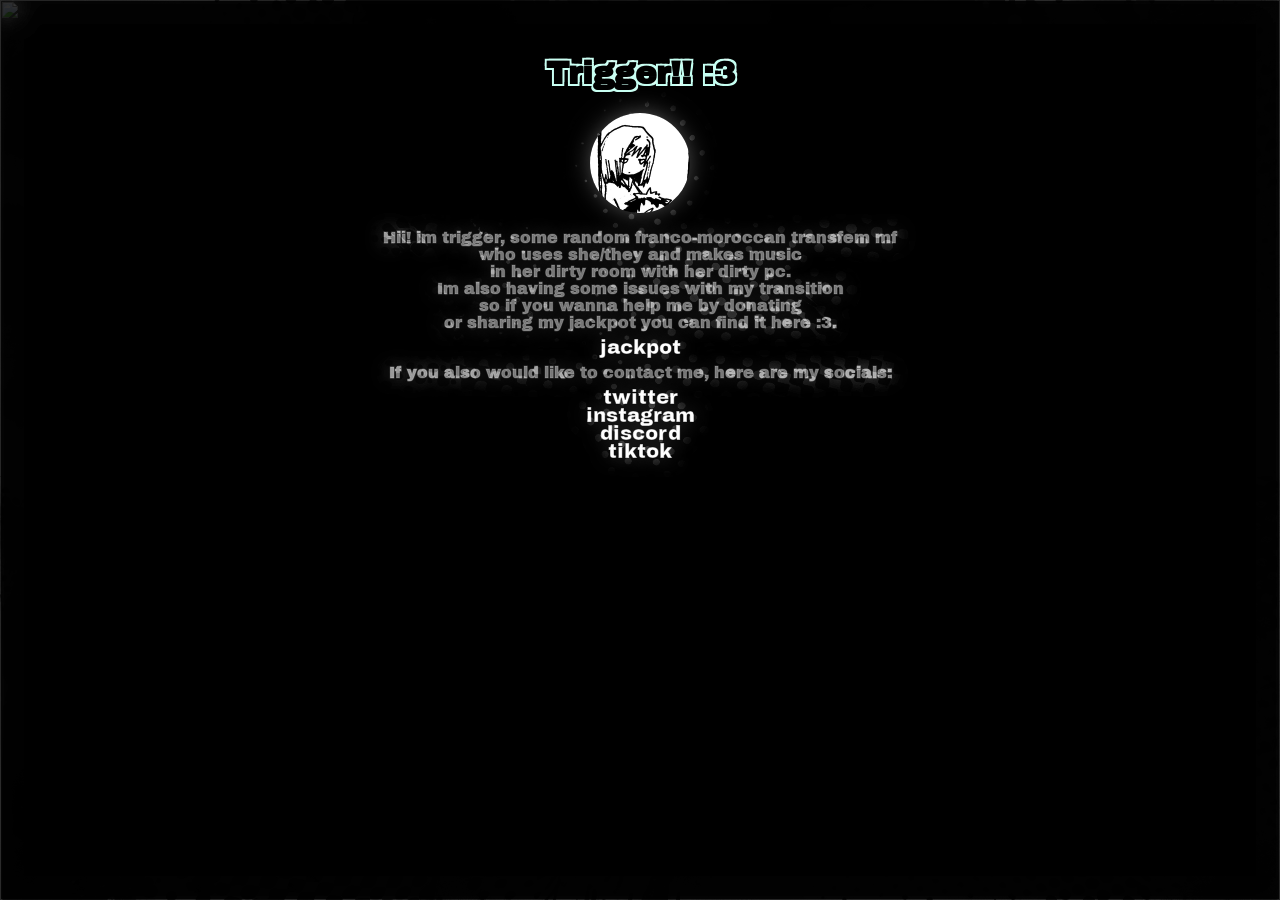
==== index.html @ 8af51ace "Update index.html" ====
<!DOCTYPE html>
<html>
<head>
<link rel="stylesheet" href="css.css">
<script src="myscripts.js"></script>
<title>Trigger v1</title>
<link rel="icon" type="image/x-icon" href="PP.jpg">
</head>
<body>

<video autoplay muted loop id="myVideo">
  <source src="bg4.mp4" type="video/mp4">
</video>
<style> body { background-color: rgb(0,0,0); } </style> 
<h1 id="welcome"><br />Trigger!! :3</h1>
<img id="pp" src="PP.jpg">
<p class="strokeme">Hii! im trigger, some random franco-moroccan transfem mf<br />who uses she/they and makes music <br />in her dirty room with her dirty pc.<br />Im also having some issues with my transition<br />so if you wanna help me by donating<br />or sharing my jackpot you can find it here :3.</p>
<a href="https://www.gofundme.com/f/aidez-ma-transition-transfem"><button class="strokebutton">jackpot</button></a>
<p class="strokeme"><br />If you also would like to contact me, here are my socials:</p>

<a href="https://x.com/TheTriggerrz"><button class="strokebutton">twitter</button></a><br />

<a href="https://www.instagram.com/trigger0921/"><button class="strokebutton">instagram</button></a> <br />

<a href="https://discord.com/users/759431307557208071"><button class="strokebutton">discord</button></a><br />

<a href="https://www.tiktok.com/@thetriggered"><button class="strokebutton">tiktok</button></a>
<img id="ht1" src="EXP_HT_01.png" />
<img id="tex1" src="EXP_TEXTURE_02.png" />
<script>
document.addEventListener('DOMContentLoaded', () => {
  const img = document.getElementById('ht1');
  const img2 = document.getElementById('tex1');

  document.addEventListener('mousemove', (e) => {
    const x1 = (e.clientX / window.innerWidth - 0.5) * 15;
    const y1 = (e.clientY / window.innerHeight - 0.5) * 15;
    img.style.transform = `translate(${x1}px, ${y1}px) scale(1.01)`;

    const x2 = (e.clientX / window.innerWidth - 0.5) * 30;
    const y2 = (e.clientY / window.innerHeight - 0.5) * 30;
    img2.style.transform = `translate(${x2}px, ${y2}px) scale(1.05)`;
  });
});
</script>

</body>
</html>
---- css.css ----
/* CSS styles */
@font-face {
  font-family: warioware; /* set name */
  src: url(ArchivoBlack-Regular.ttf); /* url of the font */
}

h1 {
font-family: warioware, sans-serif;
color: 4DCCBD;
text-shadow: -2px -2px 0 #D6FFF6, 2px -2px 0 #D6FFF6, -2px 2px 0 #D6FFF6, 2px 2px 0 #D6FFF6;
text-align: center
}
 
button {
font-size: 20px;
font-family: warioware, sans-serif;
background:none;
border:none;
position: relative;
}

.strokeme {
  color: rgba(150,150,150,1);
  -webkit-text-stroke: 1px rgba(255,255,255, 0.3);
  background-color: rgba(255,255,255,0);
  text-shadow: rgba(255,255,255,0.4) 0px 0px 20px; 
}
.strokebutton {
  -webkit-text-stroke: 1px rgba(0,0,0, 0.3);
  position: absolute;
  color: rgba(255,255,255,1);
  text-shadow: rgba(255,255,255,0.4) 0px 0px 20px; 
  left: 50%;
  transform: translate(-50%, -50%);
}

#pp {
  z-index: 10;
  height: 100px;
  display: block;
  margin: auto;
  border: 2.5px;
  border-radius: 50%;
  filter: drop-shadow(0 0 0.75rem rgba(255, 255, 255,0.5));
  backdrop-filter: blur(15px) saturate(3);
}

p {
font-family: warioware, sans-serif;
text-align: center
}

#ht1 {
  mix-blend-mode: soft-light;
  position: fixed;
  top: 0;
  left: 0;
  width: 100%;
  height: 100%;
  object-fit: cover;
  z-index: 999;
  transition: transform 0.1s ease-out;
  opacity: 0.53;
  pointer-events: none;
  filter: drop-shadow(0 0 20px white);
}

#tex1 {
  mix-blend-mode: lighten;
  position: fixed;
  top: 0;
  left: 0;
  width: 100%;
  height: 100%;
  object-fit: cover;
  z-index: 998;
  transition: transform 0.1s ease-out;
  opacity: 0.11;
  pointer-events: none;
  filter: drop-shadow(0 0 10px white);
}

#myVideo {
  position: fixed;
  top: 0;
  left: 0;
  width: 100%;
  height: 100%;
  object-fit: cover;
  z-index: -1;
  image-rendering: high-quality;
  transform: translateZ(0);
  backface-visibility: hidden;
  will-change: transform;
}
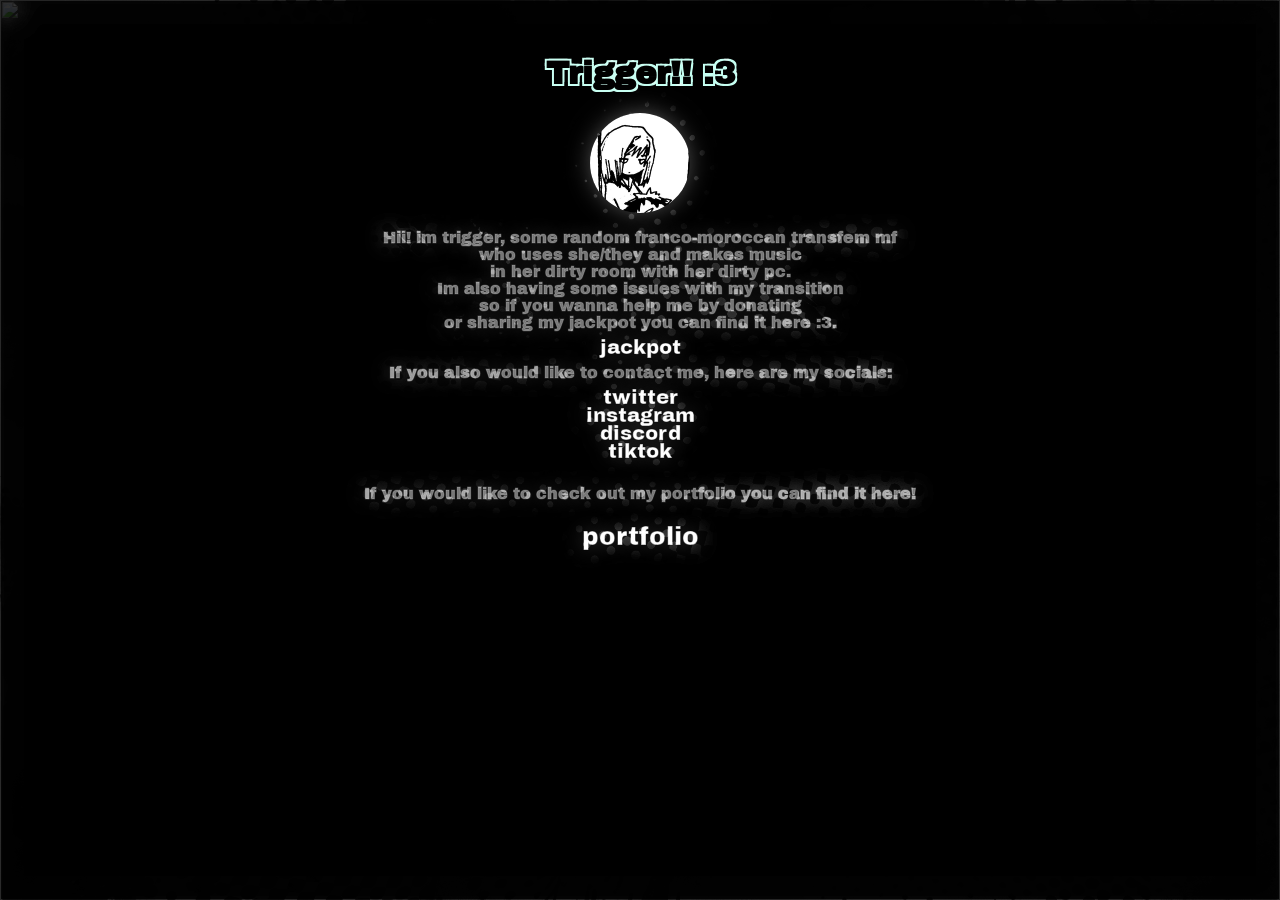
==== commit 29928086: "Add files via upload" ====
--- a/index.html
+++ b/index.html
@@ -2,18 +2,18 @@
 <html>
 <head>
 <link rel="stylesheet" href="css.css">
-<script src="myscripts.js"></script>
-<title>Trigger v1</title>
-<link rel="icon" type="image/x-icon" href="PP.jpg">
+<script src="js.js" type="text/javascript"></script>
+<title>Trigger - MAIN</title>
+<link rel="icon" type="image/x-icon" href="imagesvideos/PP.jpg">
 </head>
 <body>
 
 <video autoplay muted loop id="myVideo">
-  <source src="bg4.mp4" type="video/mp4">
+  <source src="imagesvideos/bg4.mp4" type="video/mp4">
 </video>
 <style> body { background-color: rgb(0,0,0); } </style> 
 <h1 id="welcome"><br />Trigger!! :3</h1>
-<img id="pp" src="PP.jpg">
+<img id="pp" src="imagesvideos/PP.jpg">
 <p class="strokeme">Hii! im trigger, some random franco-moroccan transfem mf<br />who uses she/they and makes music <br />in her dirty room with her dirty pc.<br />Im also having some issues with my transition<br />so if you wanna help me by donating<br />or sharing my jackpot you can find it here :3.</p>
 <a href="https://www.gofundme.com/f/aidez-ma-transition-transfem"><button class="strokebutton">jackpot</button></a>
 <p class="strokeme"><br />If you also would like to contact me, here are my socials:</p>
@@ -25,12 +25,19 @@
 <a href="https://discord.com/users/759431307557208071"><button class="strokebutton">discord</button></a><br />
 
 <a href="https://www.tiktok.com/@thetriggered"><button class="strokebutton">tiktok</button></a>
-<img id="ht1" src="EXP_HT_01.png" />
-<img id="tex1" src="EXP_TEXTURE_02.png" />
+<br>
+<p class="strokeme">If you would like to check out my portfolio you can find it here!</p><br />
+
+<a style="font-size: 40px;" href="portfolio.html"><button class="strokebutton" style="font-size: 25px;">portfolio</button></a><br />
+
+
+<img id="ht1" src="imagesvideos/EXP_HT_01.png" />
+<img id="tex1" src="imagesvideos/EXP_TEXTURE_02.png" />
 <script>
 document.addEventListener('DOMContentLoaded', () => {
   const img = document.getElementById('ht1');
   const img2 = document.getElementById('tex1');
+  const vid = document.getElementById('myVideo');
 
   document.addEventListener('mousemove', (e) => {
     const x1 = (e.clientX / window.innerWidth - 0.5) * 15;
@@ -40,9 +47,15 @@
     const x2 = (e.clientX / window.innerWidth - 0.5) * 30;
     const y2 = (e.clientY / window.innerHeight - 0.5) * 30;
     img2.style.transform = `translate(${x2}px, ${y2}px) scale(1.05)`;
+
+    const x3 = (e.clientX / window.innerWidth - 0) * 1;
+    const y3 = (e.clientY / window.innerHeight - 0) * 1;
+    vid.style.transform = `translate(${x2}px, ${y2}px) scale(1.00005)`;
   });
 });
+
+
 </script>
 
 </body>
-</html>
+</html>
--- a/css.css
+++ b/css.css
@@ -58,7 +58,7 @@
   width: 100%;
   height: 100%;
   object-fit: cover;
-  z-index: 999;
+  z-index: 998;
   transition: transform 0.1s ease-out;
   opacity: 0.53;
   pointer-events: none;
@@ -73,23 +73,50 @@
   width: 100%;
   height: 100%;
   object-fit: cover;
-  z-index: 998;
+  z-index: 997;
   transition: transform 0.1s ease-out;
   opacity: 0.11;
   pointer-events: none;
   filter: drop-shadow(0 0 10px white);
 }
 
-#myVideo {
+#ht2 {
+  mix-blend-mode: soft-light;
   position: fixed;
   top: 0;
   left: 0;
   width: 100%;
   height: 100%;
   object-fit: cover;
+  z-index: 998;
+  transition: transform 0.1s ease-out;
+  opacity: 0.53;
+  pointer-events: none;
+  filter: drop-shadow(0 0 20px white);
+}
+
+#myVideo {
+  position: fixed;
+  top: 0;
+  left: 0;
+  width: 100vw;
+  height: 100vh;
+  object-fit: cover;
   z-index: -1;
   image-rendering: high-quality;
   transform: translateZ(0);
   backface-visibility: hidden;
   will-change: transform;
+}
+
+#auddisplay {
+  margin: 0 auto;
+  display: block;
+}
+
+/* fixes mobile browser address bar issue */
+@supports (height: 100dvh) {
+  #myVideo {
+    height: 100dvh;
+  }
 }
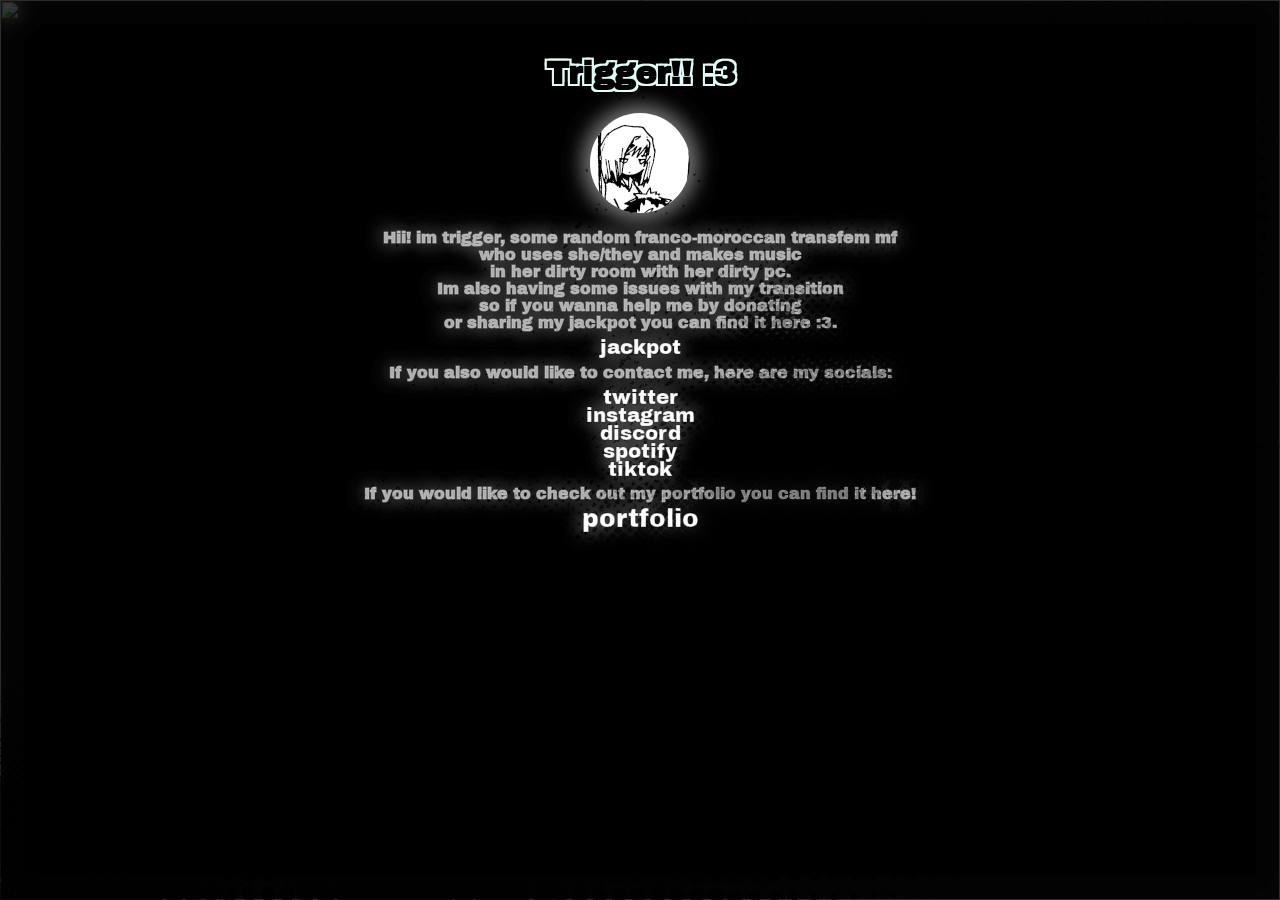
==== commit 4d2d24b4: "Update index.html" ====
--- a/index.html
+++ b/index.html
@@ -24,33 +24,29 @@
 
 <a href="https://discord.com/users/759431307557208071"><button class="strokebutton">discord</button></a><br />
 
+<a href="https://open.spotify.com/intl-fr/artist/5ORFSXfUAYWzi6Hss3G6x6"><button class="strokebutton">spotify</button></a><br />
+
 <a href="https://www.tiktok.com/@thetriggered"><button class="strokebutton">tiktok</button></a>
-<br>
-<p class="strokeme">If you would like to check out my portfolio you can find it here!</p><br />
+<p class="strokeme">If you would like to check out my portfolio you can find it here!</p>
 
-<a style="font-size: 40px;" href="portfolio.html"><button class="strokebutton" style="font-size: 25px;">portfolio</button></a><br />
+<a style="font-size: 40px;" href="portfolio.html"><button class="strokebutton" style="font-size: 25px;">portfolio</button></a>
 
 
-<img id="ht1" src="imagesvideos/EXP_HT_01.png" />
+<img id="ht1" src="imagesvideos/EXP_HT_05.png" />
 <img id="tex1" src="imagesvideos/EXP_TEXTURE_02.png" />
 <script>
 document.addEventListener('DOMContentLoaded', () => {
   const img = document.getElementById('ht1');
   const img2 = document.getElementById('tex1');
-  const vid = document.getElementById('myVideo');
-
+  
   document.addEventListener('mousemove', (e) => {
     const x1 = (e.clientX / window.innerWidth - 0.5) * 15;
     const y1 = (e.clientY / window.innerHeight - 0.5) * 15;
-    img.style.transform = `translate(${x1}px, ${y1}px) scale(1.01)`;
+    img.style.transform = `translate(${x1}px, ${y1}px) scale(1.00)`;
 
     const x2 = (e.clientX / window.innerWidth - 0.5) * 30;
     const y2 = (e.clientY / window.innerHeight - 0.5) * 30;
-    img2.style.transform = `translate(${x2}px, ${y2}px) scale(1.05)`;
-
-    const x3 = (e.clientX / window.innerWidth - 0) * 1;
-    const y3 = (e.clientY / window.innerHeight - 0) * 1;
-    vid.style.transform = `translate(${x2}px, ${y2}px) scale(1.00005)`;
+    img2.style.transform = `translate(${x2}px, ${y2}px) scale(1.03)`;
   });
 });
 
@@ -58,4 +54,4 @@
 </script>
 
 </body>
-</html>+</html>
